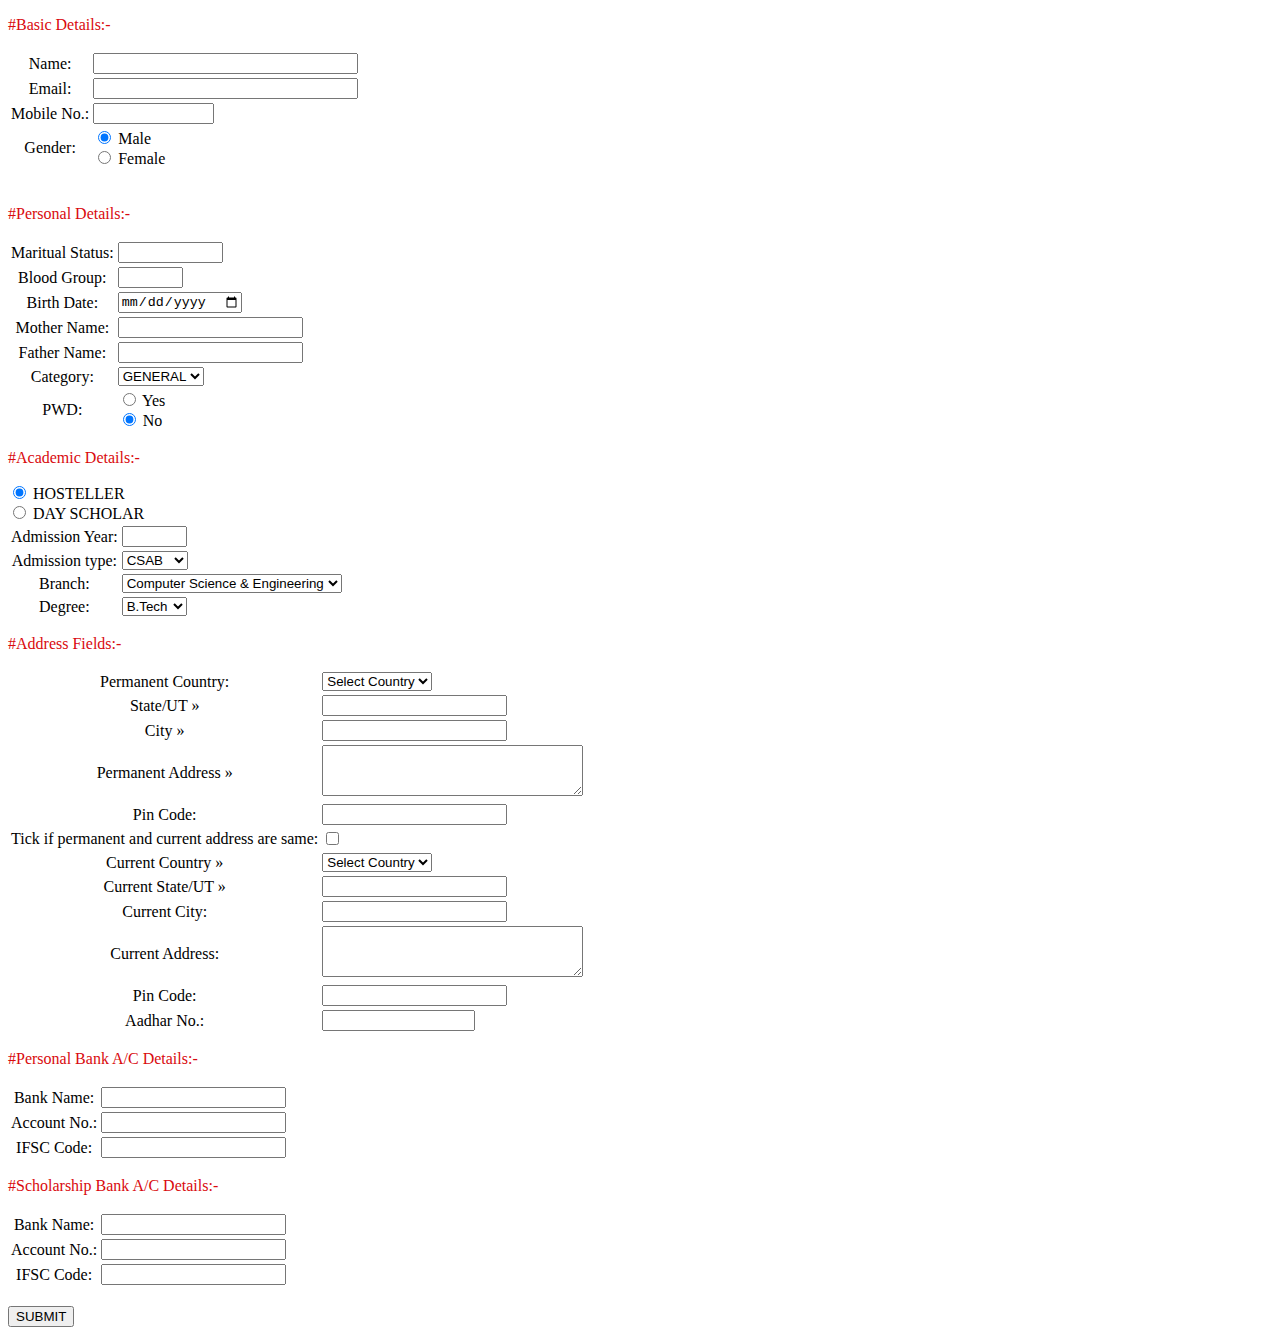
==== war/s_form.html @ 97f82389 "js added" ====
<!doctype html>
<html>
<head>
<meta charset="utf-8">
<title>forum</title>
</head>
<script src="https://ajax.googleapis.com/ajax/libs/jquery/1.11.1/jquery.min.js"></script>
<script type="text/javascript" src="/Workspace/mnitERP/war/WEB-INF/js/formControl.js"></script>
<script type="text/javascript" src="/Workspace/mnitERP/war/WEB-INF/js/city_state.js"></script>
<body>

<form method="post" action=" ">
<!-- BASIC DETALS-->
<p style="color:#D90A0E">#Basic Details:-</p>
<table>
<tr> 
   <td><center>Name:</center></td><td><input type="text" name="name" value="" maxlength="30" size="30"></td>   
</tr>
<tr>
   <td><center>Email:</center></td><td><input type="email" name="email" value="" maxlength="30" size="30"></td>
</tr>
<tr>
   <td><center>Mobile No.:</center></td><td><input type="tel" name="m_no" value="" maxlength="12" size="12"></td>
</tr>
<tr>
   <td><center>Gender:</center></td><td> <input type="radio" name="gender" value="male" checked> Male<br>
  <input type="radio" name="gender" value="female"> Female<br>
</tr>
  
</table>
<br>
<!-- PERSONAL DETALS-->
<p style="color:#D90A0E">#Personal Details:-</p>
<table>
<tr> 
   <td><center>Maritual Status:</center></td><td><input type="text" name="maritual_status" value="" maxlength="10" size="10"></td>   
</tr>
<tr>
   <td><center>Blood Group:</center></td><td><input type="text" name="b_group" value="" maxlength="5" size="5"></td>
</tr>
<tr>
   <td><center>Birth Date:</center></td><td><input type="date" name="m_no" value=""></td>
</tr>
<tr>
   <td><center>Mother Name:</center></td><td> <input type="text" name="m_name" value="" ></td>
</tr>
<tr>
   <td><center>Father Name:</center></td><td> <input type="text" name="f_name" value="" ></td>
</tr>  
<tr>
   <td><center>Category:</center></td><td><select>
  <option value="gen">GENERAL</option>
  <option value="obc">OBC</option>
  <option value="sc">SC</option>
  <option value="st">ST</option>
</select></td>
</tr>  
<tr>
   <td><center>PWD:</center></td><td> 
  <input type="radio" name="pwd" value="yes"> Yes<br>
  <input type="radio" name="pwd" value="no" checked> No</td>
</tr>

</table>

<!-- ACADEMIC DETALS-->
<p style="color:#D90A0E">#Academic Details:-</p>
     <input type="radio" name="hosteller" value="hosteller" checked> HOSTELLER<br>
         <input type="radio" name="hosteller" value="dayscholar" > DAY SCHOLAR
<table>
<tr>
   <td><center>Admission Year:</center></td><td><input type="text" name="adm_year" value="" maxlength="5" size="5"></td>
</tr>
<tr>
   <td><center>Admission type:</center></td><td><select>
  <option value="CSAB">CSAB</option>
  <option value="JOSAA">JOSAA</option>
  <option value="CAT">CAT</option>
  <option value="GATE">GATE</option>
  <option value="DASA">DASA</option>
</select></td>
</tr>

<tr>
   <td><center>Branch:</center></td><td><select>
  <option value="cs">Computer Science & Engineering</option>
  <option value="ele">ELectriacl Engineering</option>
  <option value="ece">Electronics Engineering</option>
  <option value="mech">Mechanical Engineering</option>
  <option value="civil">Civil Engineering</option>
  <option value="meta">Metallurgical Engineering</option>
  <option value="chem">Chemical Engineering</option>
</select></td>
</tr>
<tr>
   <td><center>Degree:</center></td><td><select>
  <option value="btech">B.Tech</option>
  <option value="mtech">M.Tech</option></select></td>
</tr>

</table>


<!-- ADDRESS DETALS-->
<p style="color:#D90A0E">#Address Fields:-</p>
<table>
<tr>
   <td><center>Permanent Country:</center></td>
   <td> 
   <select name="pcountry" id="pcountryId">
        <option value="" selected="selected">Select Country</option>
        <script type="text/javascript">
           setCountry(this);
         </script>
        </select>
   </td>
</tr>
<tr>
   <td><center>State/UT &raquo</center></td><td><input type="text" name=pstate id="pstateId"></td>
</tr>
<tr>
   <td><center>City &raquo</center></td><td> <input type="text" name="pcity" value=""></td>
</tr>
<tr> 
   <td ><center>Permanent Address &raquo</center></td><td><textarea name="pAddress" rows="3" cols="30"></textarea></td>   
</tr>
<tr>
   <td><center>Pin Code:</center></td><td> <input type="text" name="pzip" value=""></td>
</tr>
<tr>
   <td><center>Tick if permanent and current address are same:</center></td><td> <input type="checkbox" onclick="addressCopy(this.form)" name="sameAddress"></td>
</tr>
<tr>
   <td><center>Current Country &raquo</center></td>
   <td> <select  name="ccountry" id="ccountryId">
        <option value="" selected="selected">Select Country</option>
        <script type="text/javascript">
           setCountry(this);
         </script>
        </select>     
   </td>
</tr>
<tr>
   <td><center>Current State/UT &raquo</center></td><td> <input type="text" name="cstate" value=""></td>
</tr>
<tr>
   <td><center>Current City:</center></td><td> <input type="text" name="ccity" value=""></td>
</tr>
<tr> 
   <td ><center>Current Address:</center></td><td><textarea name="cAddress" rows="3" cols="30"></textarea></td>   
</tr>
<tr>
   <td><center>Pin Code:</center></td><td> <input type="text" name="czip" value=""></td>
</tr>

<tr>
   <td><center>Aadhar No.:</center></td><td><input type="text" name="aadhar_no" value="" size="16" maxlength="16"></td>
</tr>
</table>

<!--Personal Bank a/c Details-->
<p style="color:#D90A0E">#Personal Bank A/C Details:-</p>
<table>
<tr>
    <td><center>Bank Name:</center></td><td><input type="text" name="bank_name" value=""></td>
</tr>
<tr>
    <td><center>Account No.:</center></td><td><input type="text" name="account_no" value=""></td>
</tr>
<tr>
    <td><center>IFSC Code:</center></td><td><input type="text" name="ifsc_code" value=""></td>
</tr>
</table>

<!--Scholarship Bank a/c Details-->
<p style="color:#D90A0E">#Scholarship Bank A/C Details:-</p>
<table>
<tr>
    <td><center>Bank Name:</center></td><td><input type="text" name="sbank_name" value=""></td>
</tr>
<tr>
    <td><center>Account No.:</center></td><td><input type="text" name="saccount_no" value=""></td>
</tr>
<tr>
    <td><center>IFSC Code:</center></td><td><input type="text" name="sifsc_code" value=""></td>
</tr>
</table>
<br>
<input type="submit" name="Submit" value="SUBMIT">
</form>
</body>
</html>
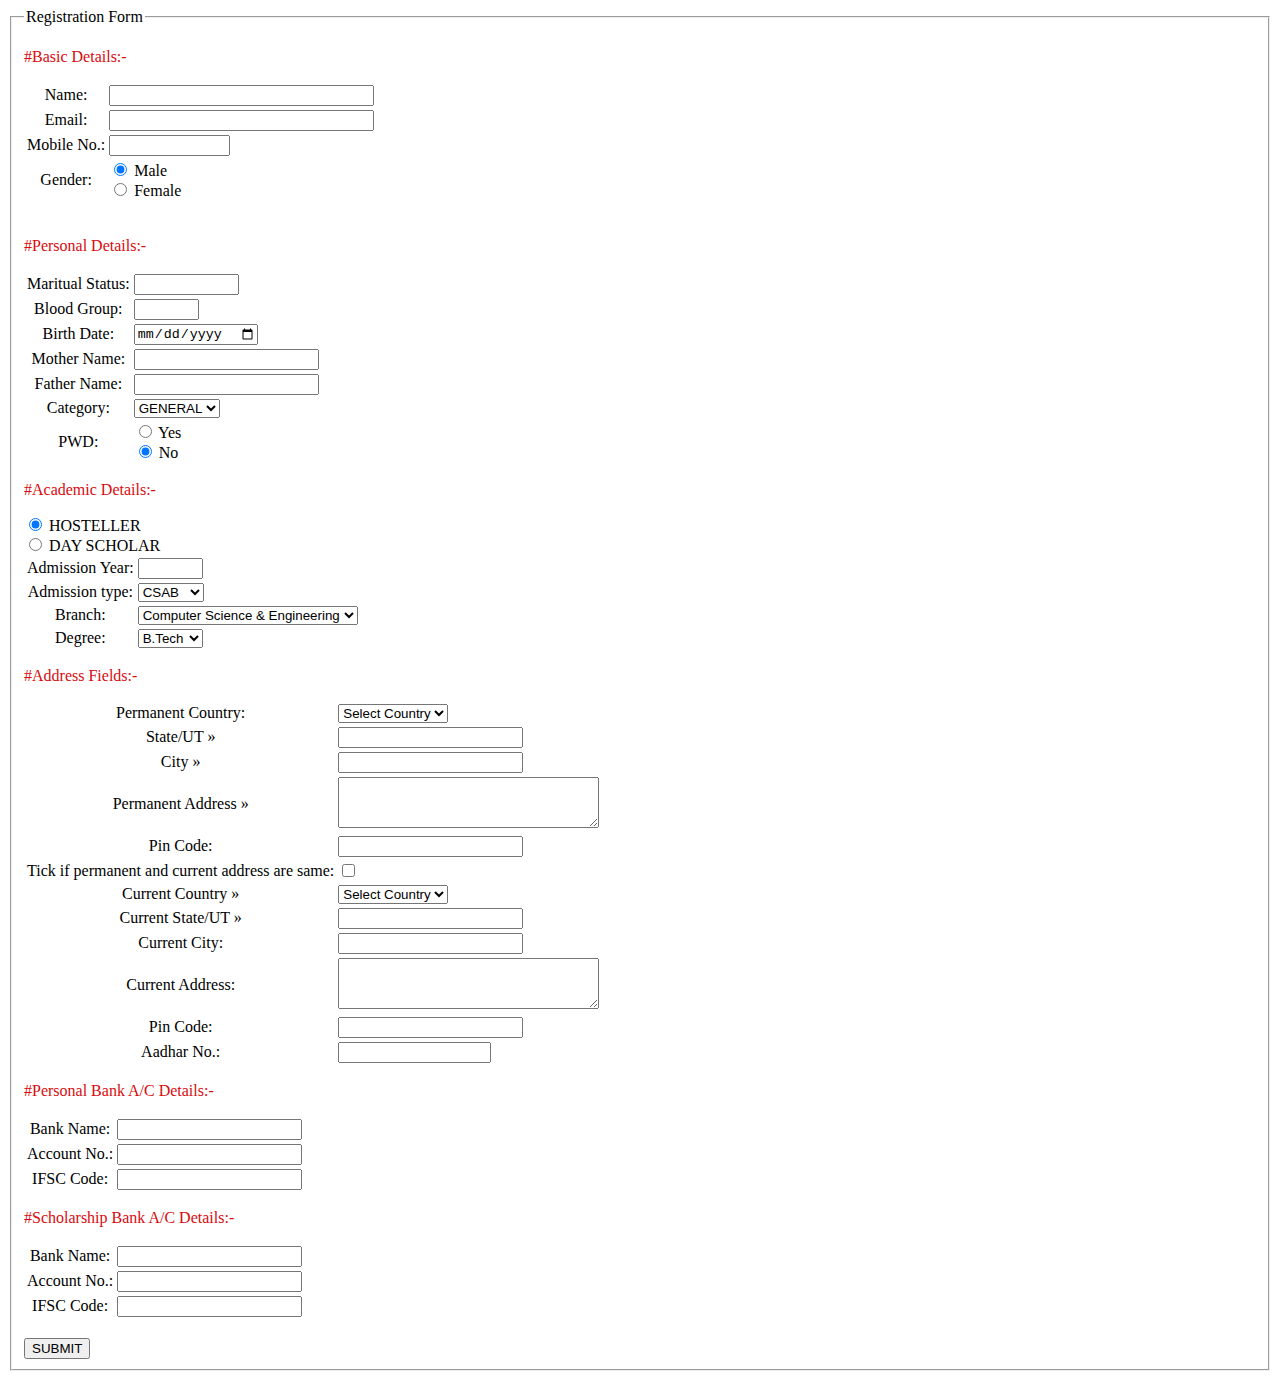
==== commit 085cab29: "groups" ====
--- a/war/s_form.html
+++ b/war/s_form.html
@@ -2,16 +2,28 @@
 <html>
 <head>
 <meta charset="utf-8">
-<title>forum</title>
+ <meta http-equiv="X-UA-Compatible" content="IE=edge">
+ <meta name="viewport" content="width=device-width, initial-scale=1">
+ <meta property="og:title" content="MNIT ERP">
+ <meta property="og:type" content="website">
+ <meta property="og:description" content="Enterprise Resource Management for MNIT,Jaipur">
+ <meta property="og:image" content="F:/Workspace/mnitERP/war/Mnit_logo.ico">
+ <meta property="og:site_name" content="An web app powered by Google App Engine">
+ <link rel="shortcut icon" href="F:/Workspace/mnitERP/war/Mnit_logo.ico">
+ <link rel="stylesheet" href="F:/Workspace/mnitERP/war/WEB-INF/css/bootstrap-cosmo.css">
+<title>Student Registration Form</title>
 </head>
 <script src="https://ajax.googleapis.com/ajax/libs/jquery/1.11.1/jquery.min.js"></script>
 <script type="text/javascript" src="/Workspace/mnitERP/war/WEB-INF/js/formControl.js"></script>
 <script type="text/javascript" src="/Workspace/mnitERP/war/WEB-INF/js/city_state.js"></script>
 <body>
 
-<form method="post" action=" ">
+<form class="form-horizontal" method="post" action=" ">
 <!-- BASIC DETALS-->
+<fieldset>
+<legend>Registration Form</legend>
 <p style="color:#D90A0E">#Basic Details:-</p>
+<div class="form-group">
 <table>
 <tr> 
    <td><center>Name:</center></td><td><input type="text" name="name" value="" maxlength="30" size="30"></td>   
@@ -187,6 +199,7 @@
 </table>
 <br>
 <input type="submit" name="Submit" value="SUBMIT">
+</fieldset>
 </form>
 </body>
 </html>
